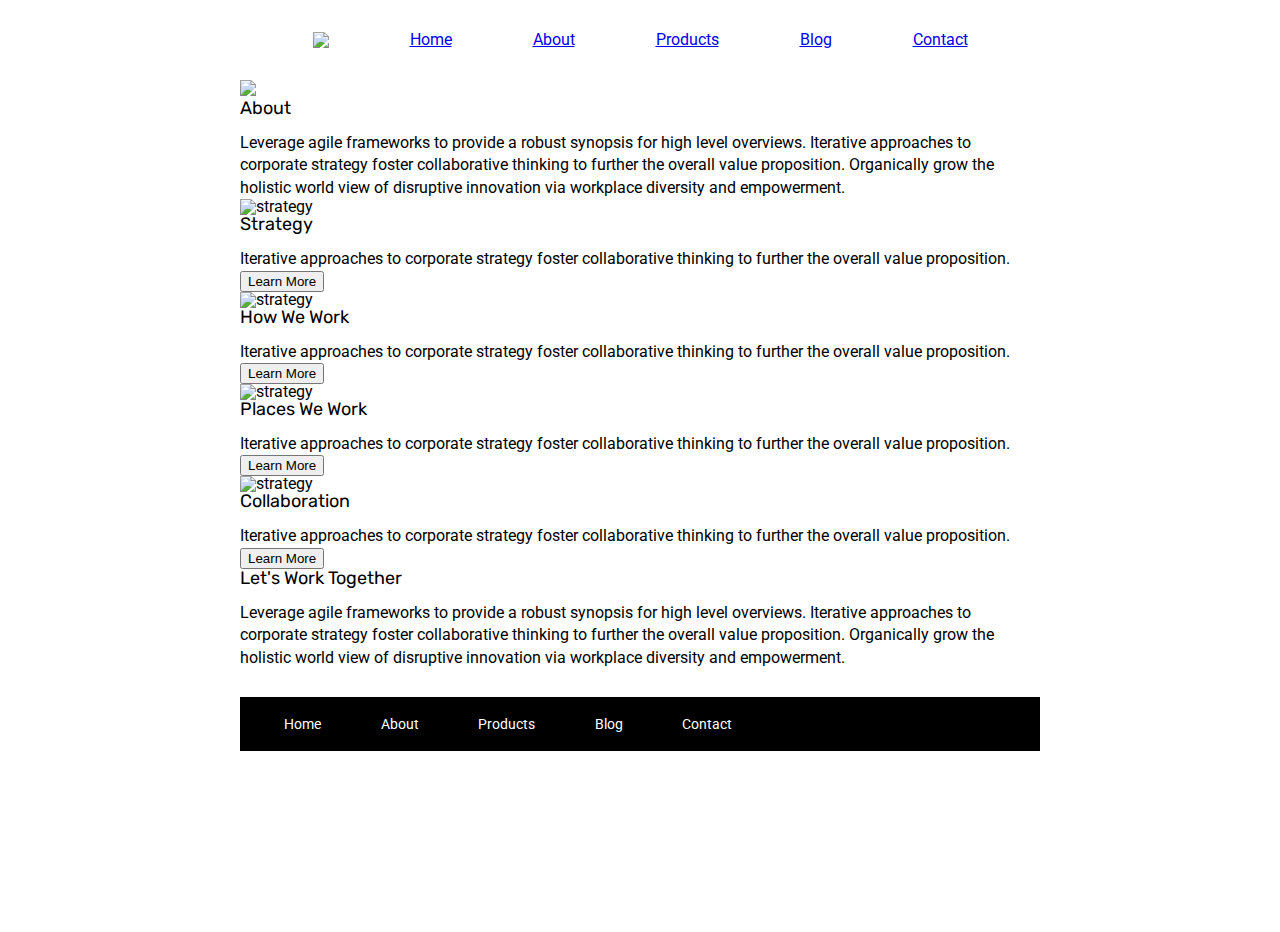
==== about.html @ 74263b0f "finished HTML on about page" ====
<!doctype html>

<html lang="en">
<head>
  <meta charset="utf-8">

  <title>Sprint Challenge - About</title>

  <link href="https://fonts.googleapis.com/css?family=Roboto|Rubik" rel="stylesheet">
  <link rel="stylesheet" href="css/index.css">

</head>

<body>
  <div class="container">
    <nav>
        <img class="lambda" src="img\lambda-black.png">
        <a href="index.html">Home</a>
        <a href="about.html">About</a>
        <a href="#">Products</a>
        <a href="#">Blog</a>
        <a href="#">Contact</a>
    </nav>

    <div class="aboutImage">
      <img class="Jumbo" src="img/jumbo-about.png"> 
    </div>


    <div class="container about-page">
     
        <div class="upperAbout">
          <h2>About</h2>

          <p>Leverage agile frameworks to provide a robust synopsis for high level overviews. Iterative approaches to corporate strategy foster collaborative thinking to further the overall value proposition. Organically grow the holistic world view of disruptive innovation via workplace diversity and empowerment.</p>

        </div>

        <div class=strategyBody>   
          <img src="img/about-plan.png" alt="strategy">
    
          <h2>Strategy </h2>
    
          <p>Iterative approaches to corporate strategy foster collaborative thinking to further the overall value proposition.</p>

          <button class="learnMore">Learn More</button>

        </div>


          <div class="howWeWork">
              <img src="img/about-working.png" alt="strategy">
    
              <h2>How We Work</h2>
    
              <p>Iterative approaches to corporate strategy foster collaborative thinking to further the overall value proposition.</p>

              <button class="learnMore">Learn More</button>

          </div>


          <div class=placesWeWork">
              <img src="img/about-office.png" alt="strategy">
    
              <h2>Places We Work</h2>

              <p>Iterative approaches to corporate strategy foster collaborative thinking to further the overall value proposition.</p>

              <button class="learnMore">Learn More</button>
          </div>
          <div class="collaboration">
              <img src="img/about-meeting.png" alt="strategy">
    
              <h2>Collaboration</h2>
    
              <p>Iterative approaches to corporate strategy foster collaborative thinking to further the overall value proposition.</p>

              <button class="learnMore">Learn More</button>
          </div>


            <div class=bottomContainer>
              <h2>Let's Work Together</h2>

              <p>Leverage agile frameworks to provide a robust synopsis for high level overviews. Iterative approaches to corporate strategy foster collaborative thinking to further the overall value proposition. Organically grow the holistic world view of disruptive innovation via workplace diversity and empowerment.</p>
        
              <footer>
                <nav>
                  <a href="index.html">Home</a>
                  <a href="#">About</a>
                  <a href="#">Products</a>
                  <a href="#">Blog</a>
                  <a href="#">Contact</a>
                </nav>
              </footer>
            </div>
    </div>       
</body>
</html>
---- css/index.css ----
/* http://meyerweb.com/eric/tools/css/reset/ 
   v2.0 | 20110126
   License: none (public domain)
*/

html, body, div, span, applet, object, iframe,
h1, h2, h3, h4, h5, h6, p, blockquote, pre,
a, abbr, acronym, address, big, cite, code,
del, dfn, em, img, ins, kbd, q, s, samp,
small, strike, strong, sub, sup, tt, var,
b, u, i, center,
dl, dt, dd, ol, ul, li,
fieldset, form, label, legend,
table, caption, tbody, tfoot, thead, tr, th, td,
article, aside, canvas, details, embed, 
figure, figcaption, footer, header, hgroup, 
menu, nav, output, ruby, section, summary,
time, mark, audio, video {
	margin: 0;
	padding: 0;
	border: 0;
	font-size: 100%;
	font: inherit;
	vertical-align: baseline;
}
/* HTML5 display-role reset for older browsers */
article, aside, details, figcaption, figure, 
footer, header, hgroup, menu, nav, section {
	display: block;
}
body {
	line-height: 1;
}
ol, ul {
	list-style: none;
}
blockquote, q {
	quotes: none;
}
blockquote:before, blockquote:after,
q:before, q:after {
	content: '';
	content: none;
}
table {
	border-collapse: collapse;
	border-spacing: 0;
}

* {
    box-sizing: border-box;
}

html, body {
    height: 100%;
    font-family: 'Roboto', sans-serif;
}

h1, h2, h3, h4, h5 {
    font-size: 18px;
    margin-bottom: 15px;
    font-family: 'Rubik', sans-serif;
}

p {
    line-height: 1.4;
}

.container {
    width: 800px;
    margin: 0 auto;
}

nav {
    display: flex;
    flex-direction: row;
    justify-content: space-around;
    margin: 2em;
    align-items: flex-end;
}

nav a:hover {
    color: black;
}

.top-content {
    display: flex;
    flex-wrap: wrap;
    justify-content: space-evenly;
    margin-bottom: 20px;
    border-bottom: 1px dashed black;
}

.top-content .text-container {
    width: 48%;
    padding: 0 1%;
    padding-bottom: 20px;  
}

.middle-content {
    margin-bottom: 20px;
    border-bottom: 1px dashed black;
}

.middle-content h2 {
    padding: 0 2%;
    margin-bottom: 0;
}

.middle-content .boxes {
    display: flex;
    flex-wrap: wrap;
    justify-content: space-evenly;
}

.middle-content .boxes .box {
    width: 12.5%;
    height: 100px;
    background: black;
    margin: 20px 2.5%;
    color: white;
    display: flex;
    align-items: center;
    justify-content: center;
}

#box-one {
    background: teal;
}
#box-two {
    background: gold;
}

#box-three {
    background: cadetblue;
}
#box-four {
    background: coral;
}

#box-five {
    background: crimson;
}

#box-six {
    background: forestgreen;
}

#box-seven {
    background: darkorchid;
}
#box-eight {
    background: hotpink;
}
#box-nine {
    background: indigo;
}
#box-ten {
    background: dodgerblue;
}
.bottom-content {
    display: flex;
    margin: 0 2% 20px;
    justify-content: space-around;
}

.bottom-content .text-container {
    padding-right: 4%;
}

.bottom-content .text-container:last-child {
    padding-right: 0;
}

footer {
    width: 100%;
    background: black;
}

footer nav {
    width: 60%;
    display: flex;
    justify-content: space-between;
    align-items: center;
    padding: 20px 2%;
    font-size: 14px;
}

footer nav a {
    color: white;
    text-decoration: none;
}


/* About page starts here*/

.aboutImage {
    width: 100%;
}

.upperAbout {

}

.strategyBody {

}

.howWeWork {

}
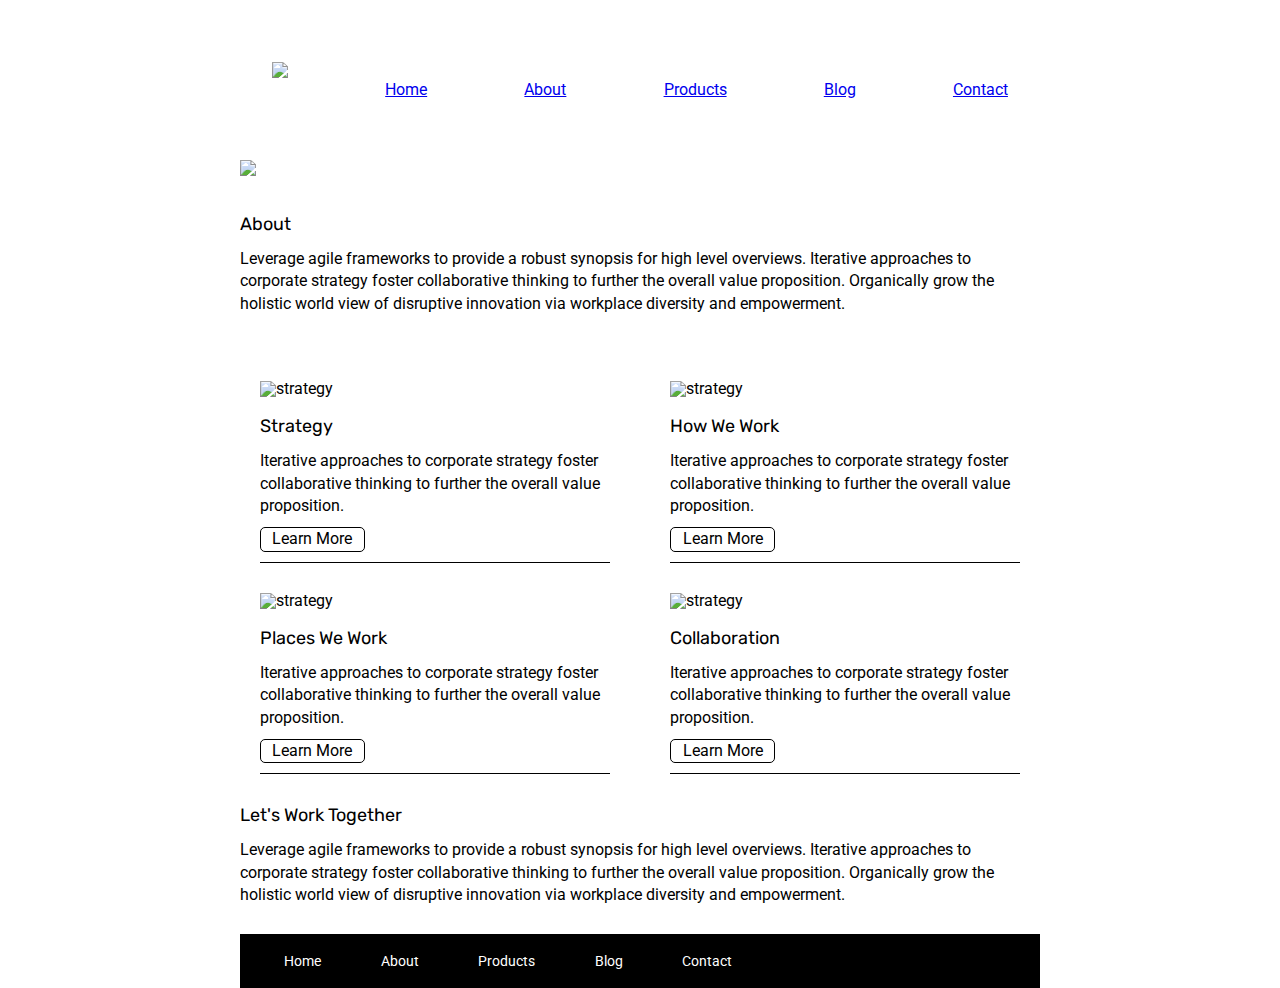
==== commit 306e5209: "About Page complete" ====
--- a/about.html
+++ b/about.html
@@ -28,67 +28,69 @@
 
 
     <div class="container about-page">
-     
-        <div class="upperAbout">
-          <h2>About</h2>
+            <div class="upperAbout">
+              <h2>About</h2>
 
-          <p>Leverage agile frameworks to provide a robust synopsis for high level overviews. Iterative approaches to corporate strategy foster collaborative thinking to further the overall value proposition. Organically grow the holistic world view of disruptive innovation via workplace diversity and empowerment.</p>
+              <p>Leverage agile frameworks to provide a robust synopsis for high level overviews. Iterative approaches to corporate strategy foster collaborative thinking to further the overall value proposition. Organically grow the holistic world view of disruptive innovation via workplace diversity and empowerment.</p>
 
-        </div>
+            </div>
+            <div class="totalAbout">
+                <div class=bodyBox>   
+                  <img src="img/about-plan.png" alt="strategy">
+            
+                  <h2>Strategy </h2>
+            
+                  <p>Iterative approaches to corporate strategy foster collaborative thinking to further the overall value proposition.</p>
+                  <div class="learnButton">
+                   <p class="learnMore">Learn More</p>
+                  </div>
 
-        <div class=strategyBody>   
-          <img src="img/about-plan.png" alt="strategy">
-    
-          <h2>Strategy </h2>
-    
-          <p>Iterative approaches to corporate strategy foster collaborative thinking to further the overall value proposition.</p>
-
-          <button class="learnMore">Learn More</button>
-
-        </div>
+                </div>
 
 
-          <div class="howWeWork">
-              <img src="img/about-working.png" alt="strategy">
-    
-              <h2>How We Work</h2>
-    
-              <p>Iterative approaches to corporate strategy foster collaborative thinking to further the overall value proposition.</p>
+                  <div class="bodyBox">
+                      <img src="img/about-working.png" alt="strategy">
+            
+                      <h2>How We Work</h2>
+            
+                      <p>Iterative approaches to corporate strategy foster collaborative thinking to further the overall value proposition.</p>
 
-              <button class="learnMore">Learn More</button>
-
-          </div>
+                        <div class="learnButton">
+                            <p class="learnMore">Learn More</p>
+                        </div>
+                  </div>
 
 
-          <div class=placesWeWork">
-              <img src="img/about-office.png" alt="strategy">
-    
-              <h2>Places We Work</h2>
+                  <div class="bodyBox">
+                      <img src="img/about-office.png" alt="strategy">
+                      <h2>Places We Work</h2>
 
-              <p>Iterative approaches to corporate strategy foster collaborative thinking to further the overall value proposition.</p>
+                      <p>Iterative approaches to corporate strategy foster collaborative thinking to further the overall value proposition.</p>
+                          <div class="learnButton">
+                            <p class="learnMore">Learn More</p>
+                         </div>
+                  </div>
+                  <div class="bodyBox">
+                      <img src="img/about-meeting.png" alt="strategy">
+            
+                      <h2>Collaboration</h2>
+            
+                      <p>Iterative approaches to corporate strategy foster collaborative thinking to further the overall value proposition.</p>
 
-              <button class="learnMore">Learn More</button>
+                          <div class="learnButton">
+                            <p class="learnMore">Learn More</p>
+                          </div>
+                  </div>
           </div>
-          <div class="collaboration">
-              <img src="img/about-meeting.png" alt="strategy">
-    
-              <h2>Collaboration</h2>
-    
-              <p>Iterative approaches to corporate strategy foster collaborative thinking to further the overall value proposition.</p>
-
-              <button class="learnMore">Learn More</button>
-          </div>
-
-
             <div class=bottomContainer>
               <h2>Let's Work Together</h2>
 
-              <p>Leverage agile frameworks to provide a robust synopsis for high level overviews. Iterative approaches to corporate strategy foster collaborative thinking to further the overall value proposition. Organically grow the holistic world view of disruptive innovation via workplace diversity and empowerment.</p>
+              <p class="bottomClass">Leverage agile frameworks to provide a robust synopsis for high level overviews. Iterative approaches to corporate strategy foster collaborative thinking to further the overall value proposition. Organically grow the holistic world view of disruptive innovation via workplace diversity and empowerment.</p>
         
               <footer>
                 <nav>
                   <a href="index.html">Home</a>
-                  <a href="#">About</a>
+                  <a href="about.html">About</a>
                   <a href="#">Products</a>
                   <a href="#">Blog</a>
                   <a href="#">Contact</a>
--- a/css/index.css
+++ b/css/index.css
@@ -74,7 +74,7 @@
 nav {
     display: flex;
     flex-direction: row;
-    justify-content: space-around;
+    justify-content: space-between;
     margin: 2em;
     align-items: flex-end;
 }
@@ -193,19 +193,67 @@
 
 
 /* About page starts here*/
-
+.aboutPage {
+    width: 800px;
+    margin: 0 auto;
+}
 .aboutImage {
     width: 100%;
 }
-
+p {
+    width: 100%;
+}
+
+img {
+    margin-bottom: 20px;
+    margin-top: 30px;
+}
+.totalAbout {
+    display: flex;
+    flex-direction: row;
+    justify-content: space-between;
+    flex-wrap: wrap;
+    margin: 20px;
+
+}
 .upperAbout {
-
+    display: inline-block;
+    width: 100%;
+    margin-top: 1em;
+    margin-bottom: 1em;
 }
 
 .strategyBody {
-
-}
-
-.howWeWork {
-
-}+    width: 48%;
+    display: flex;
+    flex-direction: column;
+    justify-content: left;
+}
+.learnMore {
+    border: 1px solid black;
+    border-radius: 5px;
+    display: flex;
+    width: 30%;
+    text-align: center;
+    justify-content: center;
+    align-items: center;
+    margin-top: 10px;
+    margin-bottom: 10px;
+}
+.learnButton {
+    display: flex;
+    justify-content: flex-start;
+}
+.bodyBox {
+    width: 46%;
+    text-align: left;
+    border-bottom: 1px solid black;
+}
+.bottomContainer {
+    width: 100%;
+    margin-top: 2em;
+}
+
+.bottomClass {
+    margin top: 20px;
+}
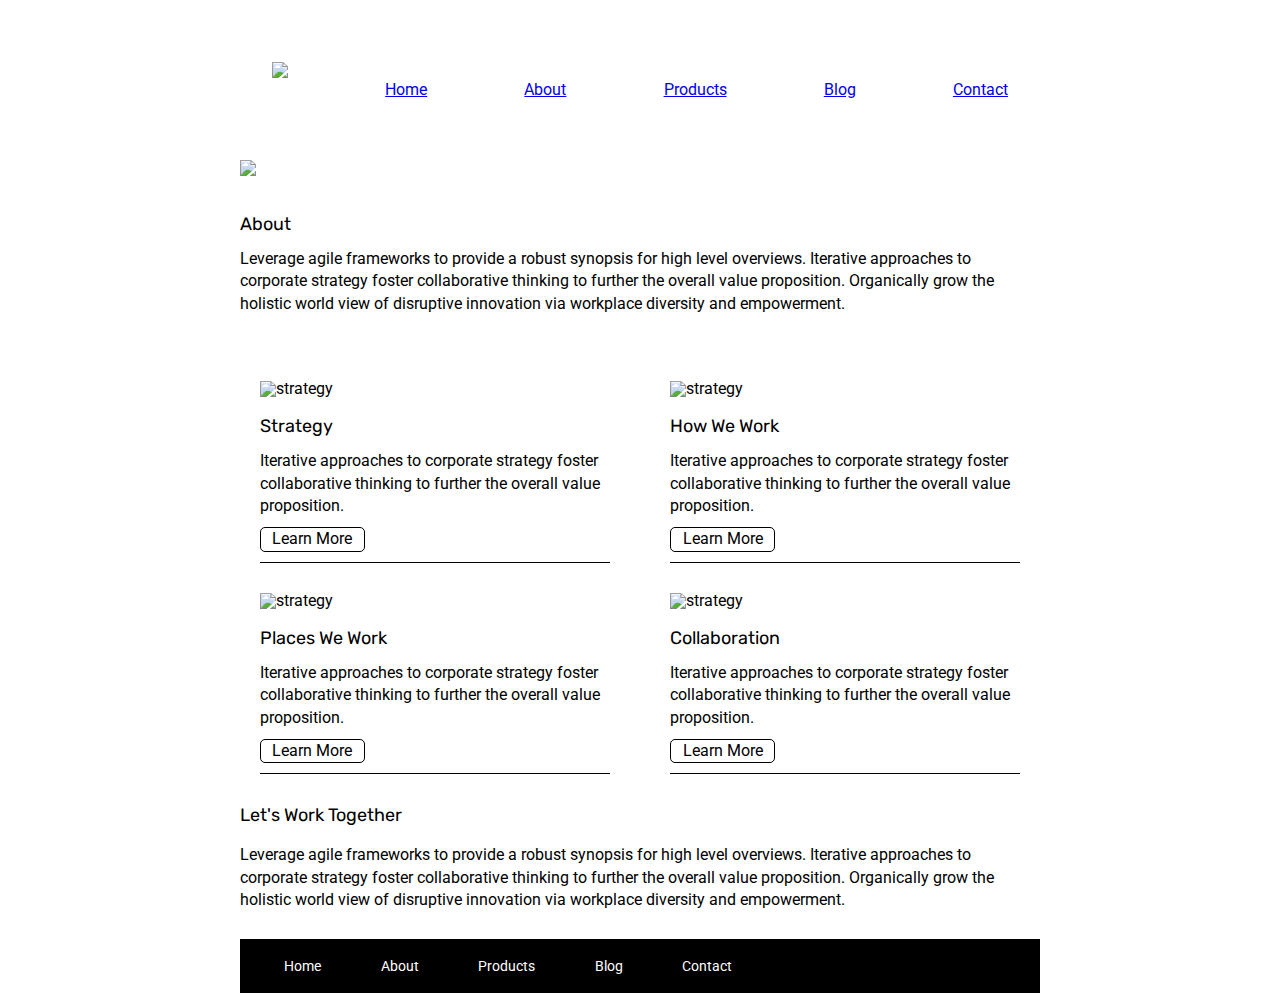
==== commit 9cb1aa00: "complete with Contact page for stretch" ====
--- a/about.html
+++ b/about.html
@@ -19,7 +19,7 @@
         <a href="about.html">About</a>
         <a href="#">Products</a>
         <a href="#">Blog</a>
-        <a href="#">Contact</a>
+        <a href="contact.html">Contact</a>
     </nav>
 
     <div class="aboutImage">
@@ -93,7 +93,7 @@
                   <a href="about.html">About</a>
                   <a href="#">Products</a>
                   <a href="#">Blog</a>
-                  <a href="#">Contact</a>
+                  <a href="contact.html">Contact</a>
                 </nav>
               </footer>
             </div>
--- a/css/index.css
+++ b/css/index.css
@@ -255,5 +255,44 @@
 }
 
 .bottomClass {
-    margin top: 20px;
-}
+    margin-top: 20px;
+}
+
+.supportPara {
+    width: 100%;
+    margin-bottom: 2em;
+}
+.supportBoxUpper {
+    display: flex;
+    flex-direction: row;
+    width: 100%;
+    justify-content: center;
+    align-items: center;
+    border-top: 1px solid black;
+    border-top: 1px solid black;
+}
+
+.leftBox {
+	display: flex;
+	flex-direction: column;
+	justify-content: center;
+	align-items: center;
+	width: 400px;
+	height: 400px;
+	margin: 50px;
+    /* border: 2px solid black; */
+    border-top: 1px solid black;
+    border-bottom: 1px solid black;
+}
+
+.rightBox {
+    display: flex;
+	flex-direction: column;
+	justify-content: center;
+	align-items: center;
+	width: 400px;
+	height: 400px;
+	margin: 50px;
+    border-top: 1px solid black;
+    border-bottom: 1px solid black;
+}